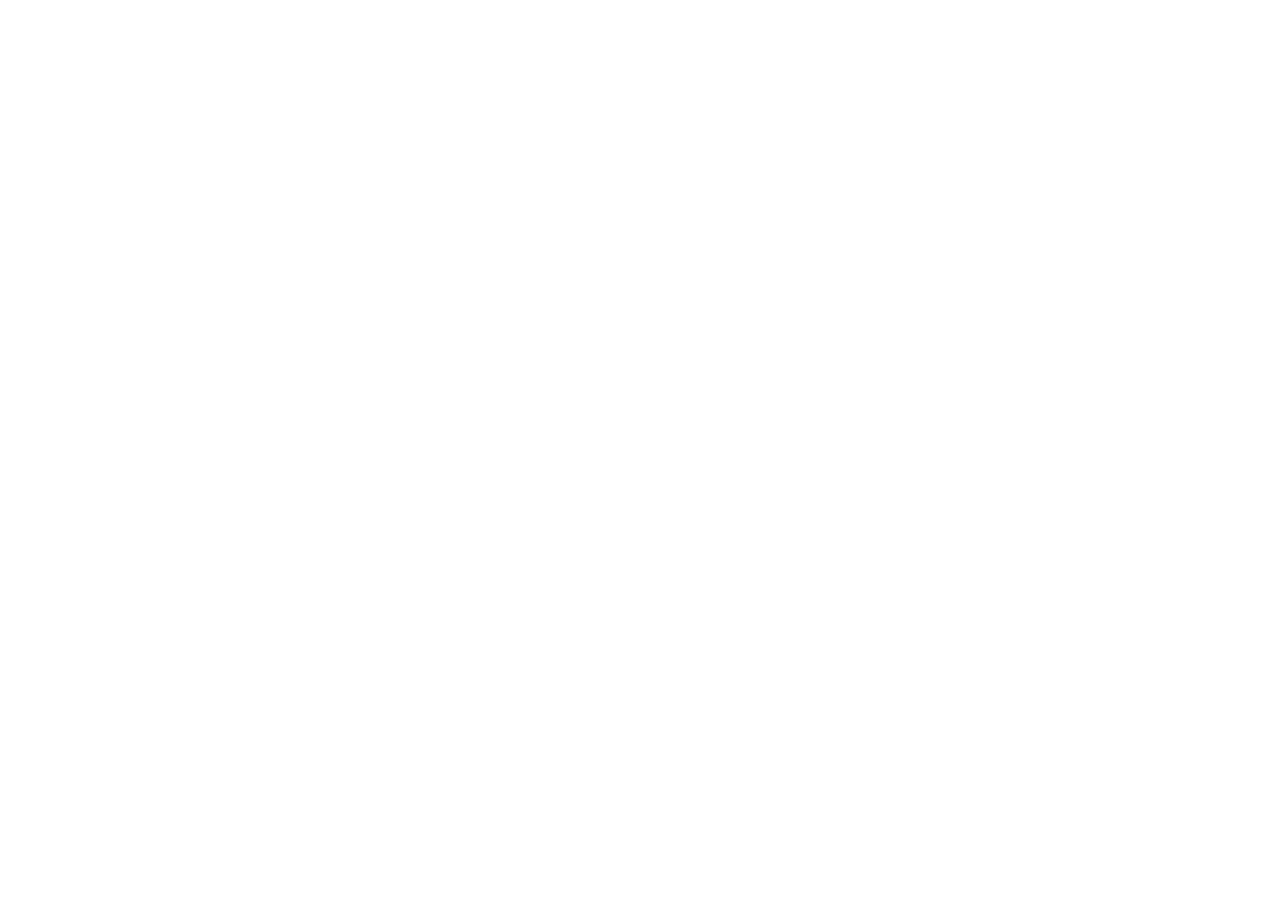
==== index.html @ 50ce659d "index파일생성및프로젝트시작, body엔 아직 아무것도 쓰지 않음" ====
<!DOCTYPE html>
<html lang="en">
<head>
  <meta charset="UTF-8">
  <meta http-equiv="X-UA-Compatible" content="IE=edge">
  <meta name="viewport" content="width=device-width, initial-scale=1.0">
  <title>Document</title>
</head>
<body>
  
</body>
</html>
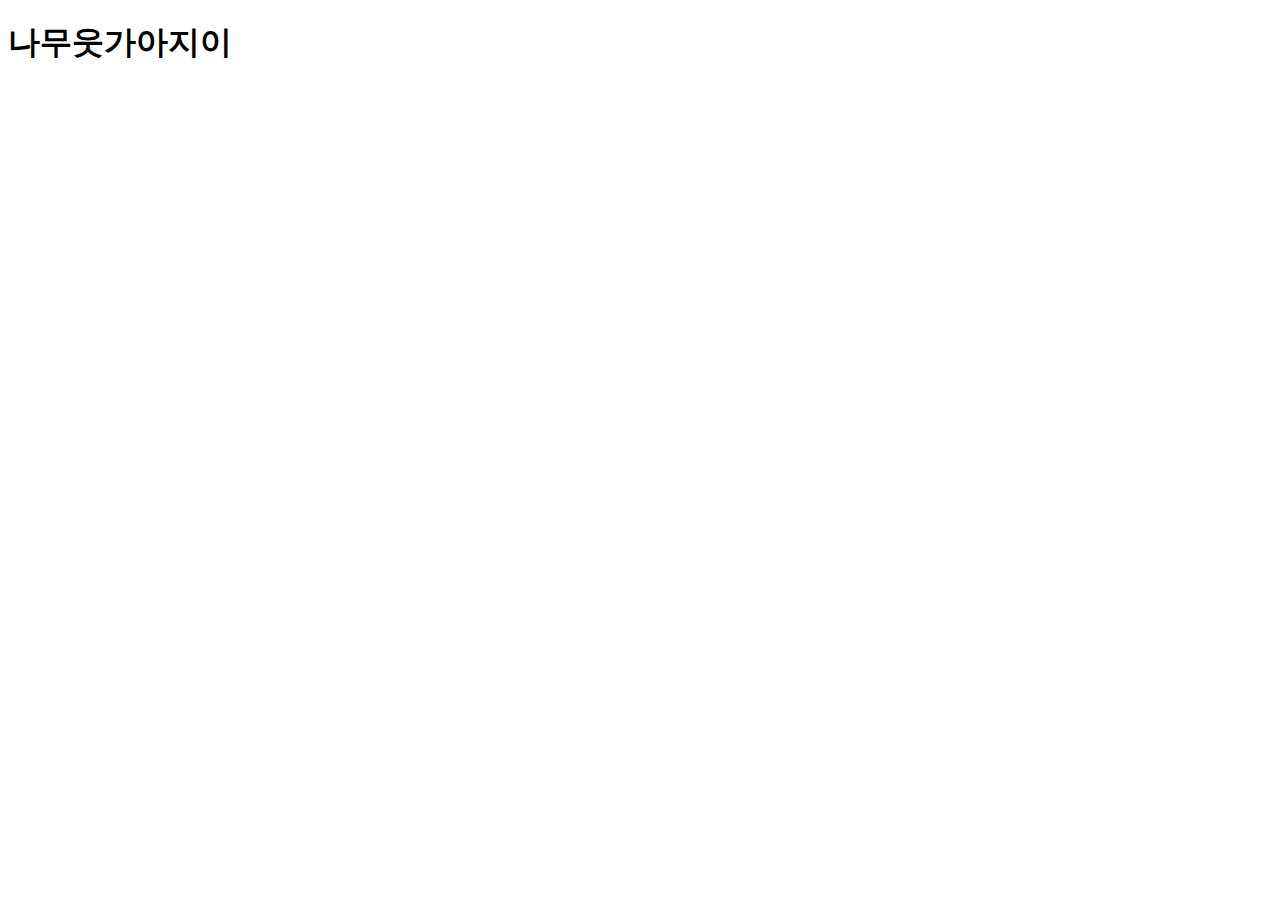
==== commit df9720cd: "h1태그 추가" ====
--- a/index.html
+++ b/index.html
@@ -5,8 +5,10 @@
   <meta http-equiv="X-UA-Compatible" content="IE=edge">
   <meta name="viewport" content="width=device-width, initial-scale=1.0">
   <title>Document</title>
+  <link rel="stylesheet" href="common.css">
+  <link rel="stylesheet" href="./mobile.css">
 </head>
 <body>
-  
+  <h1>나무웃가아지이</h1>
 </body>
 </html>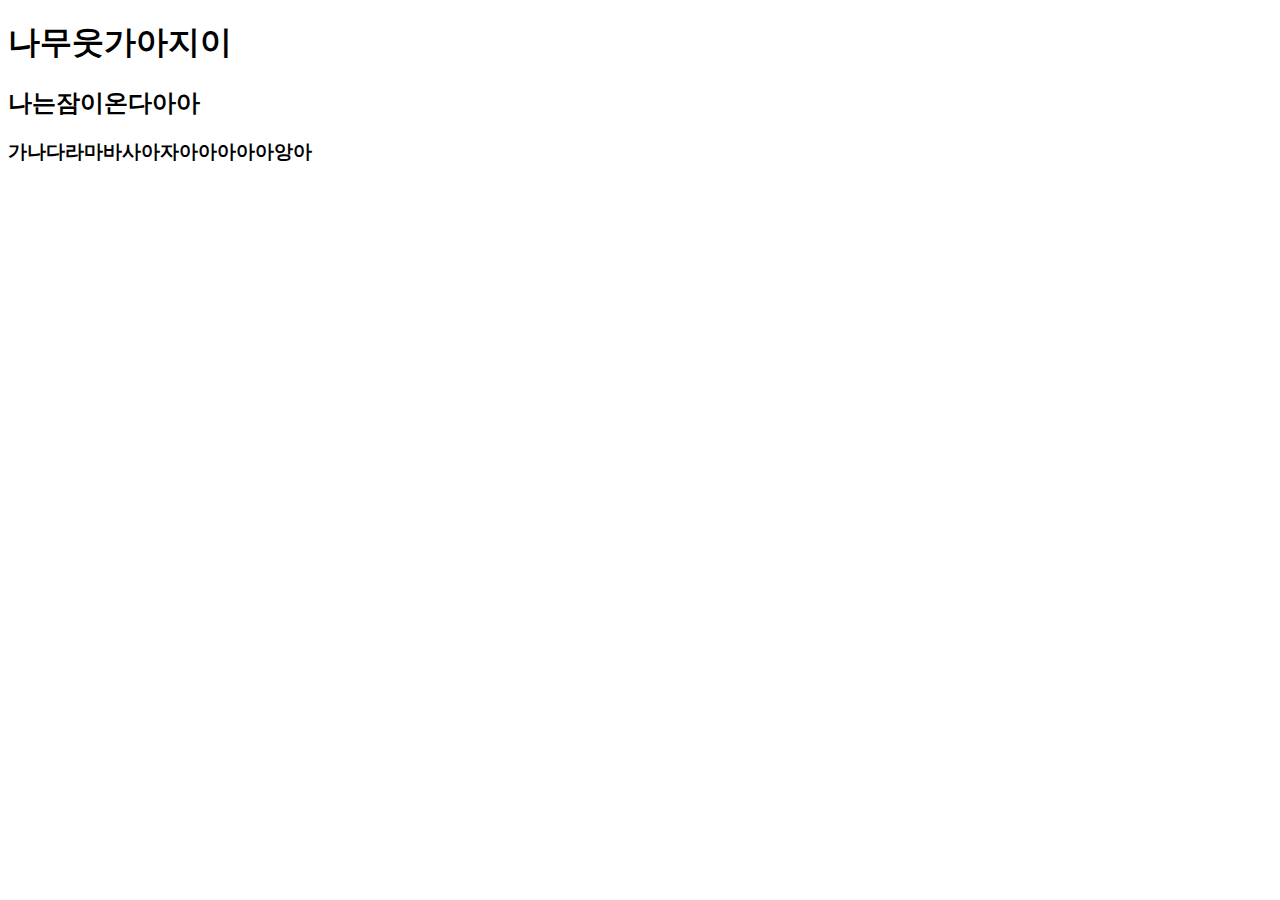
==== commit 210e27aa: "h3추가" ====
--- a/index.html
+++ b/index.html
@@ -10,5 +10,7 @@
 </head>
 <body>
   <h1>나무웃가아지이</h1>
+  <h2>나는잠이온다아아</h2>
+  <h3>가나다라마바사아자아아아아아앙아</h3>
 </body>
 </html>